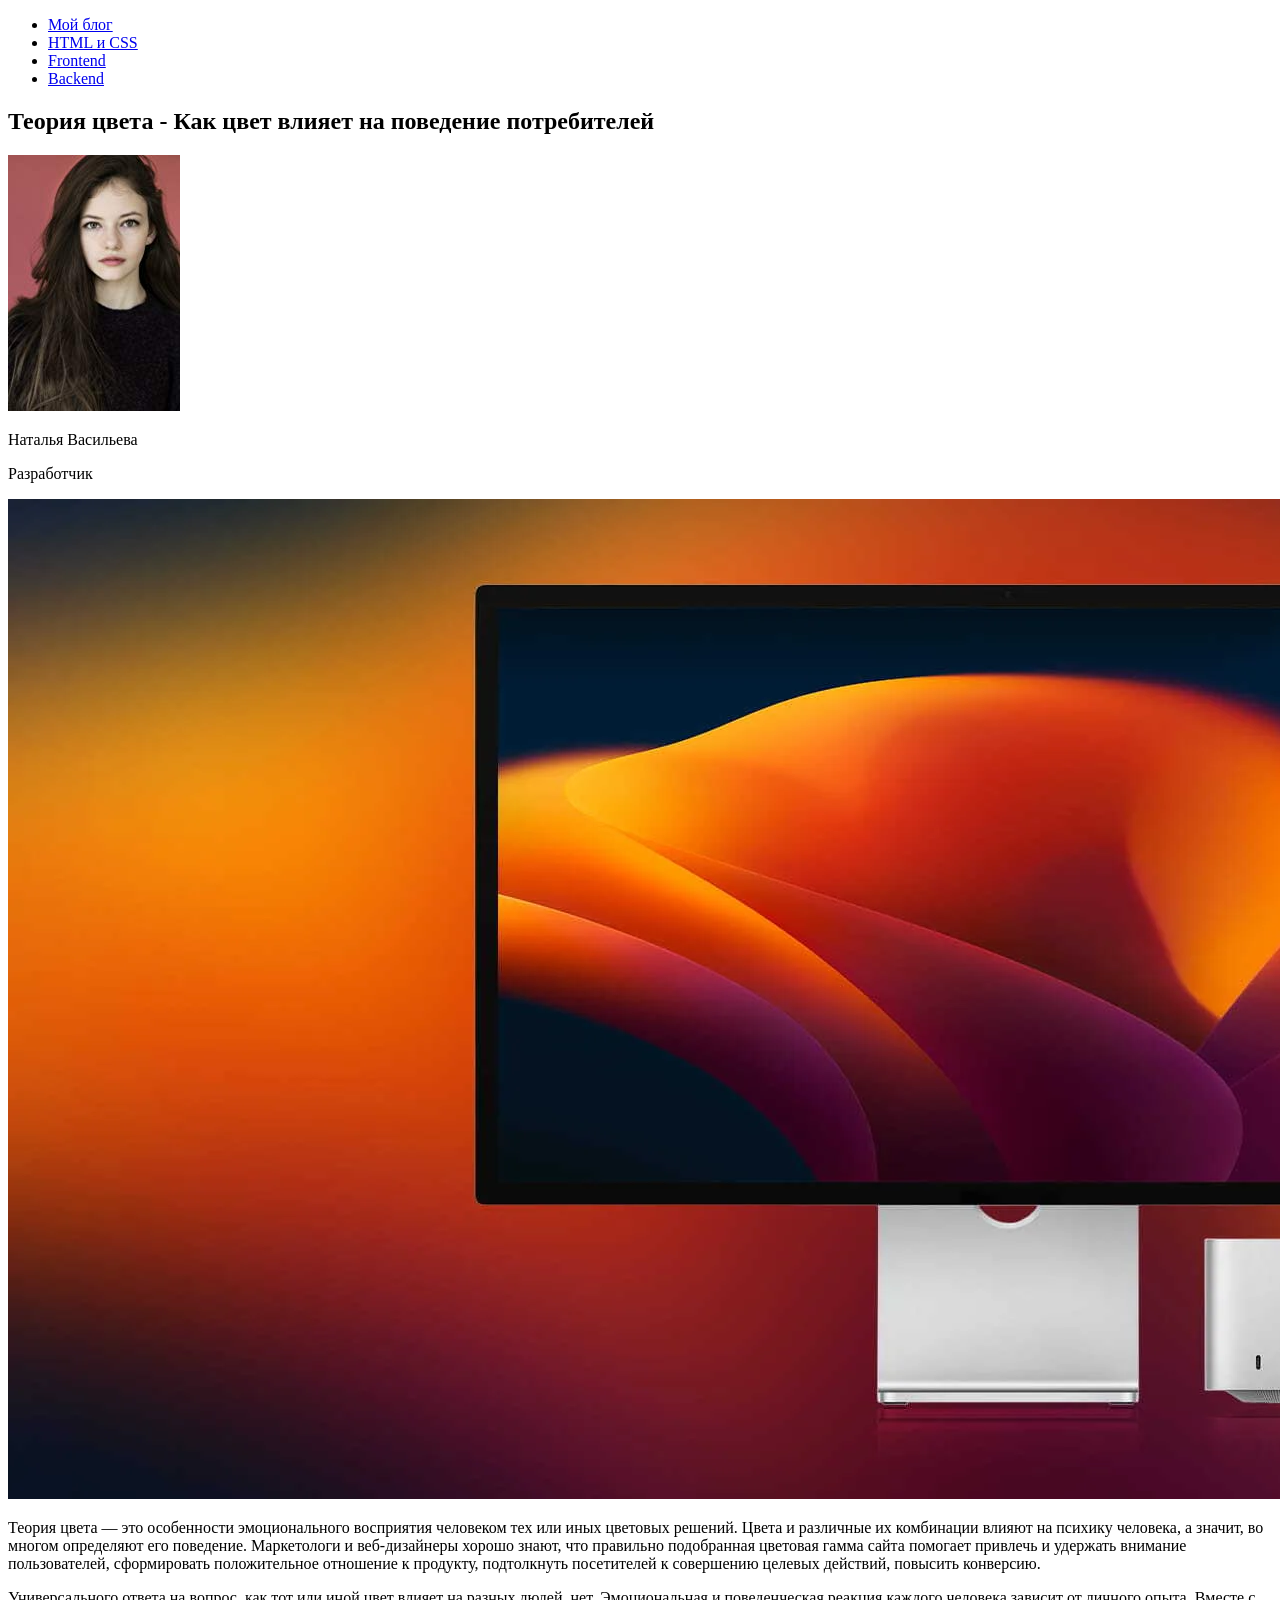
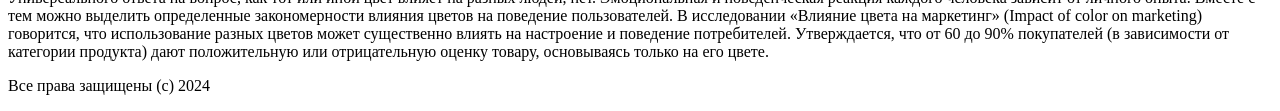
==== 1-Blog/index.html @ d7952ac3 "сделал форму" ====
<!DOCTYPE html>
<html lang="en">
  <head>
    <meta charset="UTF-8" />
    <meta name="viewport" content="width=device-width, initial-scale=1.0" />
    <title>Мой документ</title>
  </head>
  <body>
    <header>
      <nav>
        <ul>
          <li><a href="#">Мой блог</a></li>
          <li><a href="#">HTML и CSS</a></li>
          <li><a href="#">Frontend</a></li>
          <li><a href="#">Backend</a></li>
        </ul>
      </nav>
    </header>
    <main>
      <article>
        <h1>Теория цвета - Как цвет влияет на поведение потребителей</h1>
        <div>
          <img src="./images/avatar.png" alt="avatarka" />
          <p>Наталья Васильева</p>
          <p>Разработчик</p>
        </div>
        <img src="./images/bg-img.png" alt="большая картинка на странице" />
        <p>
          Теория цвета — это особенности эмоционального восприятия человеком тех
          или иных цветовых решений. Цвета и различные их комбинации влияют на
          психику человека, а значит, во многом определяют его поведение.
          Маркетологи и веб-дизайнеры хорошо знают, что правильно подобранная
          цветовая гамма сайта помогает привлечь и удержать внимание
          пользователей, сформировать положительное отношение к продукту,
          подтолкнуть посетителей к совершению целевых действий, повысить
          конверсию.
        </p>
        <p>
          Универсального ответа на вопрос, как тот или иной цвет влияет на
          разных людей, нет. Эмоциональная и поведенческая реакция каждого
          человека зависит от личного опыта. Вместе с тем можно выделить
          определенные закономерности влияния цветов на поведение пользователей.
          В исследовании «Влияние цвета на маркетинг» (Impact of color on
          marketing) говорится, что использование разных цветов может
          существенно влиять на настроение и поведение потребителей.
          Утверждается, что от 60 до 90% покупателей (в зависимости от категории
          продукта) дают положительную или отрицательную оценку товару,
          основываясь только на его цвете.
        </p>
      </article>
    </main>
    <footer><p>Все права защищены (c) 2024</p></footer>
  </body>
</html>
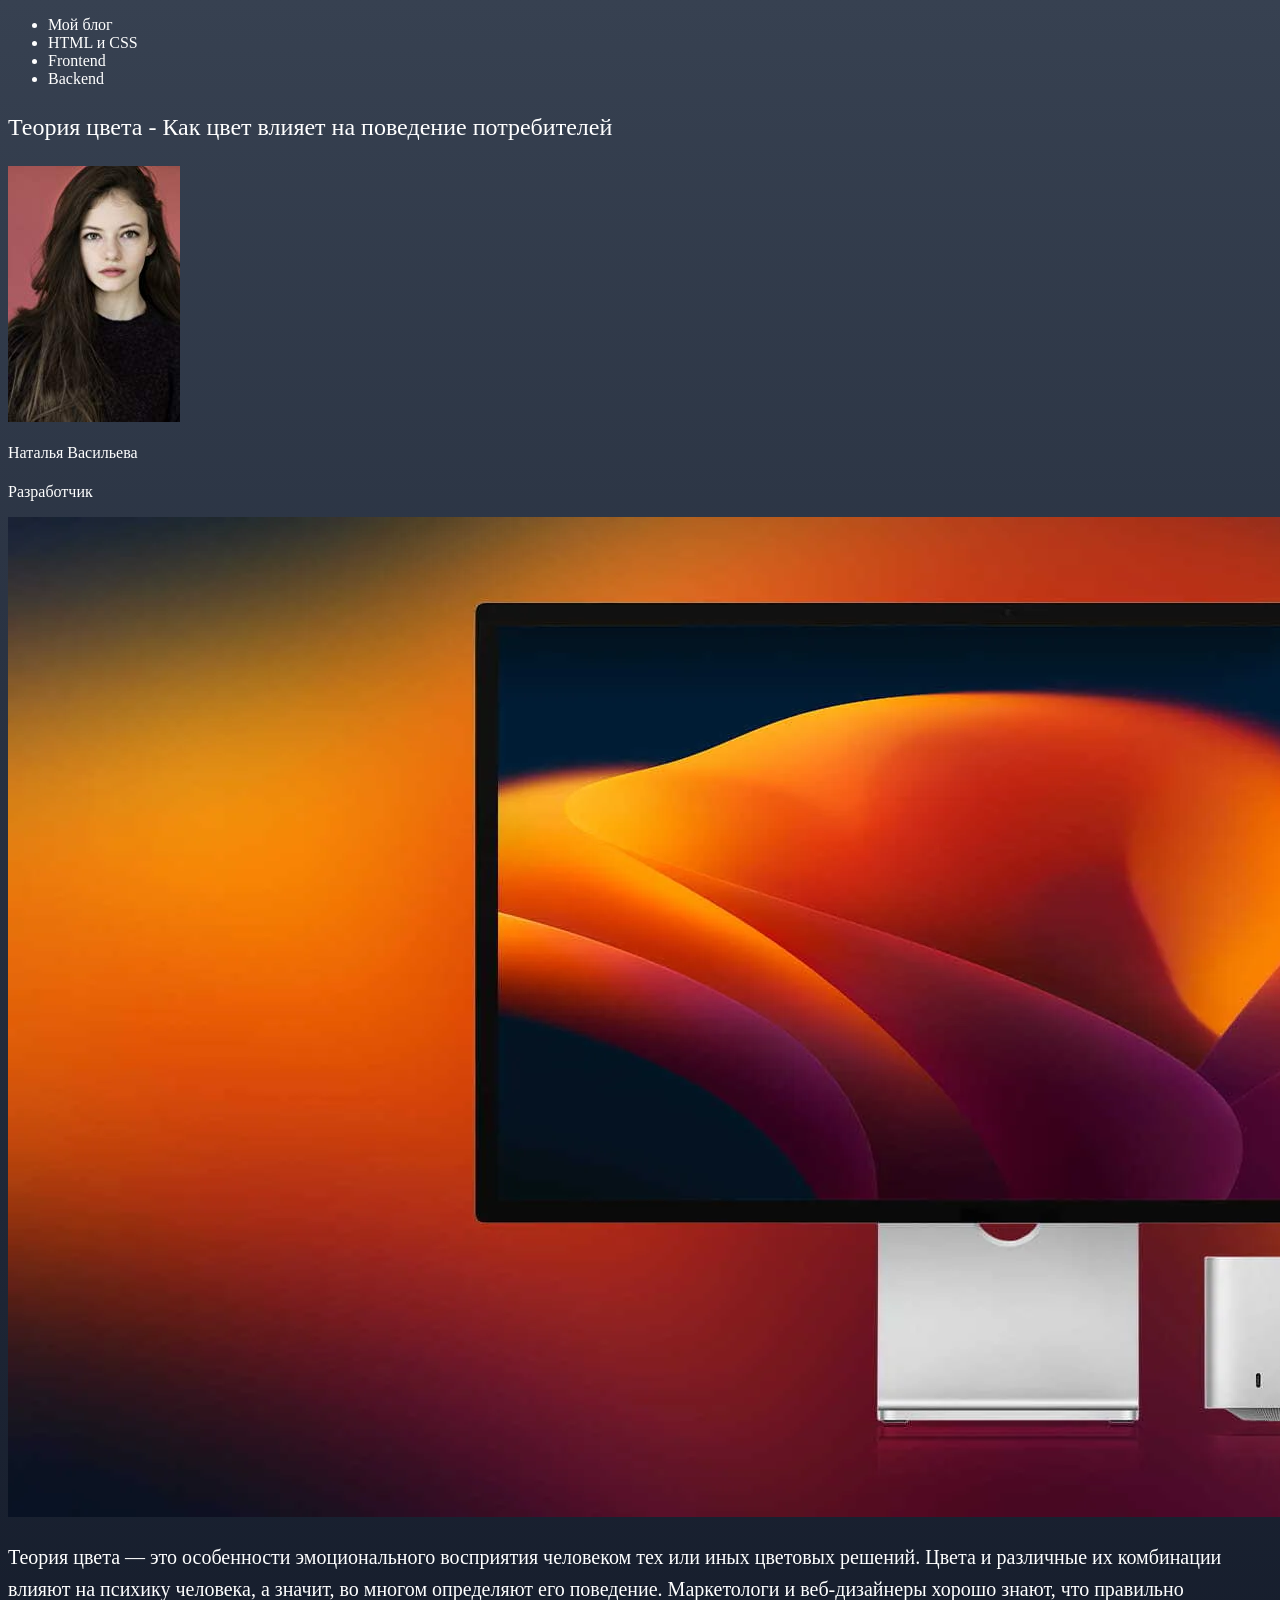
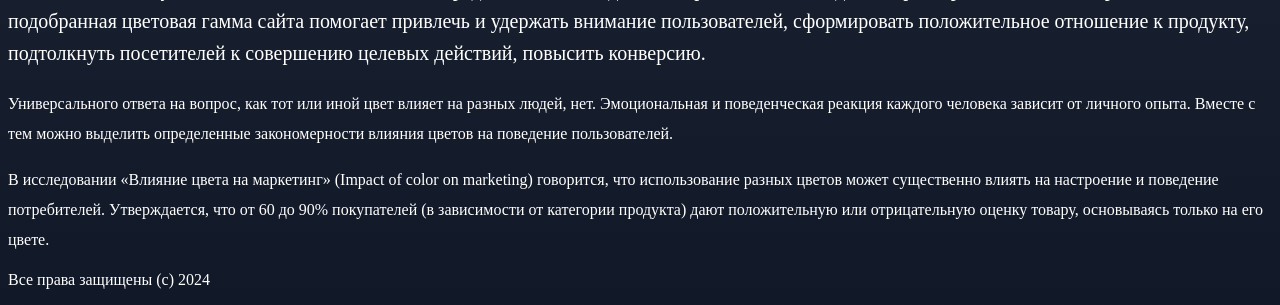
==== commit 13427da1: "добавил стили к макету блога" ====
--- a/1-Blog/index.html
+++ b/1-Blog/index.html
@@ -3,6 +3,7 @@
   <head>
     <meta charset="UTF-8" />
     <meta name="viewport" content="width=device-width, initial-scale=1.0" />
+    <link rel="stylesheet" href="style.css" />
     <title>Мой документ</title>
   </head>
   <body>
@@ -18,14 +19,16 @@
     </header>
     <main>
       <article>
-        <h1>Теория цвета - Как цвет влияет на поведение потребителей</h1>
+        <h1 class="heroHeader">
+          Теория цвета - Как цвет влияет на поведение потребителей
+        </h1>
         <div>
           <img src="./images/avatar.png" alt="avatarka" />
-          <p>Наталья Васильева</p>
+          <h2 class="avatarHeader">Наталья Васильева</h2>
           <p>Разработчик</p>
         </div>
         <img src="./images/bg-img.png" alt="большая картинка на странице" />
-        <p>
+        <p class="firstParagraf">
           Теория цвета — это особенности эмоционального восприятия человеком тех
           или иных цветовых решений. Цвета и различные их комбинации влияют на
           психику человека, а значит, во многом определяют его поведение.
@@ -35,11 +38,13 @@
           подтолкнуть посетителей к совершению целевых действий, повысить
           конверсию.
         </p>
-        <p>
+        <p class="secondParagraf">
           Универсального ответа на вопрос, как тот или иной цвет влияет на
           разных людей, нет. Эмоциональная и поведенческая реакция каждого
           человека зависит от личного опыта. Вместе с тем можно выделить
           определенные закономерности влияния цветов на поведение пользователей.
+        </p>
+        <p class="secondParagraf">
           В исследовании «Влияние цвета на маркетинг» (Impact of color on
           marketing) говорится, что использование разных цветов может
           существенно влиять на настроение и поведение потребителей.
--- a/1-Blog/style.css
+++ b/1-Blog/style.css
@@ -0,0 +1,36 @@
+body {
+  background: linear-gradient(180deg, #374151 0%, #111827 100%);
+  color: #fff;
+}
+
+header a {
+  font-weight: 400;
+  font-size: 16px;
+  text-decoration: none;
+  color: #fff;
+}
+
+.heroHeader {
+  font-weight: 400;
+  font-size: 24px;
+  line-height: 38px;
+}
+
+.avatarHeader {
+  font-weight: 400;
+  font-size: 16px;
+  line-height: 28px;
+  color: #fff;
+}
+
+.firstParagraf {
+  font-weight: 400;
+  font-size: 20px;
+  line-height: 32px;
+}
+
+.secondParagraf {
+  font-weight: 400;
+  font-size: 16px;
+  line-height: 30px;
+}
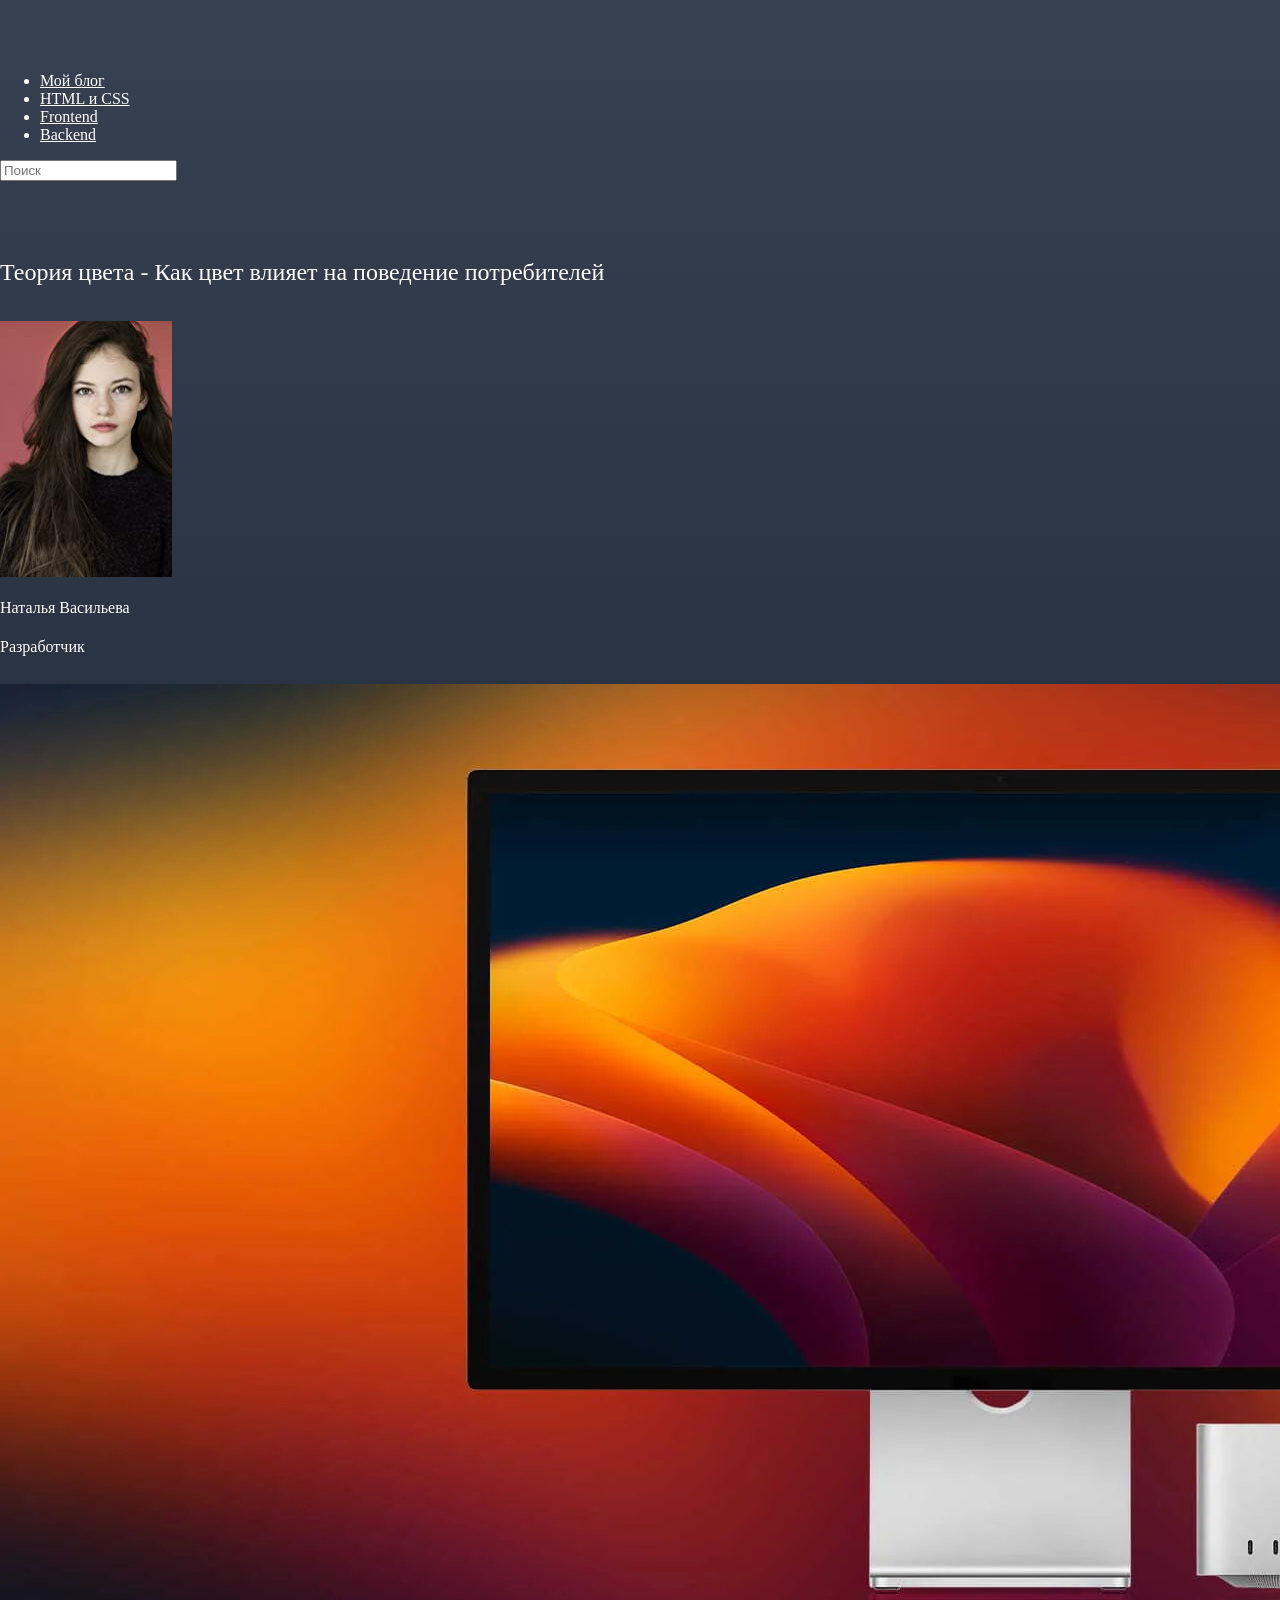
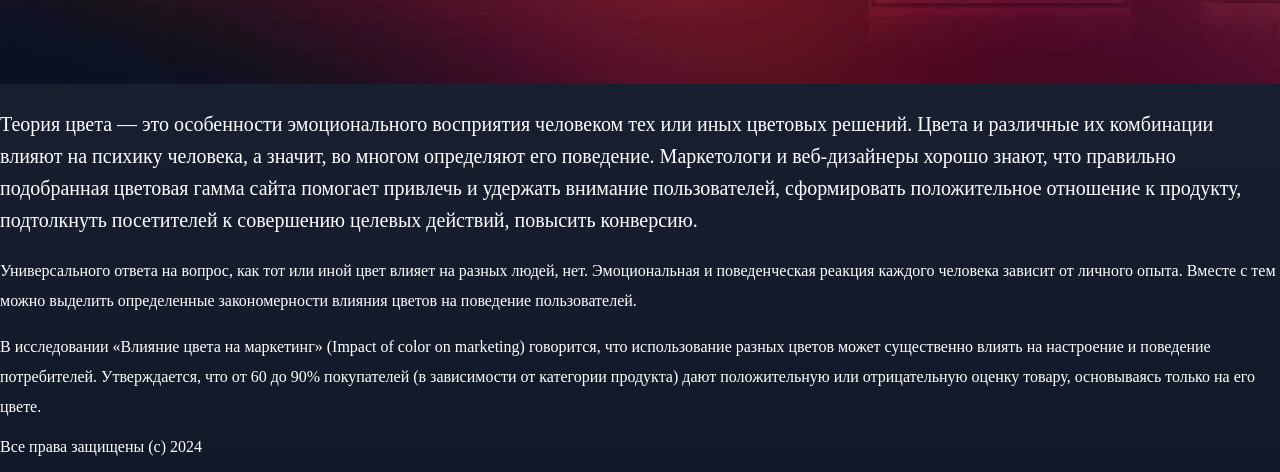
==== commit a5d78008: "чуток сделал css" ====
--- a/1-Blog/index.html
+++ b/1-Blog/index.html
@@ -15,6 +15,7 @@
           <li><a href="#">Frontend</a></li>
           <li><a href="#">Backend</a></li>
         </ul>
+        <input type="search" name="search" placeholder="Поиск" />
       </nav>
     </header>
     <main>
@@ -22,12 +23,16 @@
         <h1 class="heroHeader">
           Теория цвета - Как цвет влияет на поведение потребителей
         </h1>
-        <div>
+        <div class="avatar">
           <img src="./images/avatar.png" alt="avatarka" />
           <h2 class="avatarHeader">Наталья Васильева</h2>
           <p>Разработчик</p>
         </div>
-        <img src="./images/bg-img.png" alt="большая картинка на странице" />
+        <img
+          src="./images/bg-img.png"
+          alt="большая картинка на странице"
+          class="bigPicture"
+        />
         <p class="firstParagraf">
           Теория цвета — это особенности эмоционального восприятия человеком тех
           или иных цветовых решений. Цвета и различные их комбинации влияют на
--- a/1-Blog/style.css
+++ b/1-Blog/style.css
@@ -1,13 +1,26 @@
 body {
+  padding: 0;
+  margin: 0;
   background: linear-gradient(180deg, #374151 0%, #111827 100%);
   color: #fff;
+}
+
+header {
+  margin: 72px 0 72px;
+}
+
+ul {
+  text-decoration: none;
 }
 
 header a {
   font-weight: 400;
   font-size: 16px;
-  text-decoration: none;
   color: #fff;
+}
+
+h1 {
+  margin: 0 0 30px 0;
 }
 
 .heroHeader {
@@ -16,11 +29,21 @@
   line-height: 38px;
 }
 
+.avatar {
+  padding: 0;
+  margin: 0 0 28px 0;
+}
+
 .avatarHeader {
   font-weight: 400;
   font-size: 16px;
   line-height: 28px;
   color: #fff;
+}
+
+.bigPicture {
+  margin: 0 0 69x 0;
+  padding: 0;
 }
 
 .firstParagraf {
